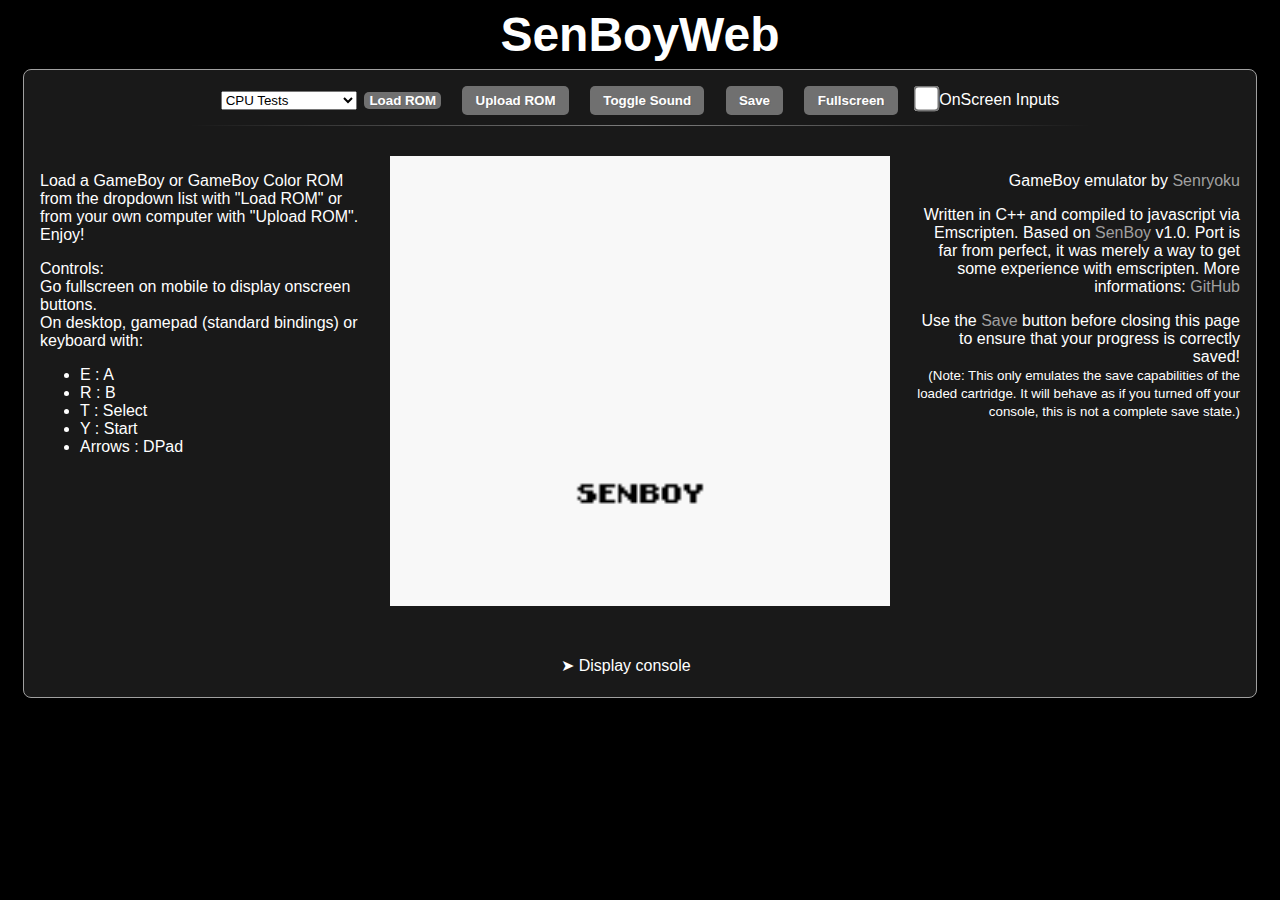
==== SenBoyWasm/index.html @ fdf546e2 "SenBoyWasm" ====
<!doctype html>
<html lang="en-us">
  <head>
    <meta charset="utf-8">
    <meta http-equiv="Content-Type" content="text/html; charset=utf-8">
    <title>SenBoyWeb</title>
    <link rel="stylesheet" type="text/css" href="style.css" />
  </head>
  <body>
	<h1>SenBoyWeb</h1>
	<div id="global_container">
	<span id='controls'>
		<span>
			<select id="dropdown-roms">
				<option value="roms/cpu_instrs.gb">CPU Tests</option>
				<option value="roms/GB Tic-Tac-Toe (PD) [a1].gb">GB Tic-Tac-Toe</option>
				<option value="roms/pocket.gb">Pocket Demo</option>
				<option value="roms/James Bond Demo (PD).gb">James Bond Demo</option>
				<option value="roms/Witness, The (PD) [M].gb">The Witness</option>
			</select>
			<input type="button" id="server-roms" value="Load ROM">
		</span>
		<span><input type="button" id="load-rom" value="Upload ROM"><input class="hidden" type="file" id="file-input"></span>
		<span><input type="button" id="sound-control" value="Toggle Sound"></span>
		<!--<span><input type="button" id="toggle-bios" value="Toggle BootROM"></span>-->
		<span><input type="button" id="save-ram" value="Save"></span>
		<!--<span><input class="button" type="button" value="Fullscreen" onclick="Module.requestFullScreen(false, false)" id="Fullscreen"></span>-->
		<span><input class="button" type="button" value="Fullscreen" id="Fullscreen"></span>
		<span><label><input type="checkbox" value="onscreen_inputs" id="onscreen_inputs">OnScreen Inputs</label></span>
		</span>
	</span>
	<hr />
	<script type='text/javascript' src='js/loadrom.js'></script>
	<script type='text/javascript' src='js/soundcontrol.js'></script>
	<script type='text/javascript' src='js/bios.js'></script>
	<script type='text/javascript' src='js/save.js'></script>

    <div class="emscripten">
		<div class="spinner" id='spinner'></div>
		<div class="emscripten" id="status">Downloading...</div>
		<progress value="0" max="100" id="progress" hidden=1></progress>
    </div>
    
	<div class="emscripten_border">
		<div id="InfoLeft">
			<p>
				Load a GameBoy or GameBoy Color ROM from the dropdown list with "Load ROM" or from your own computer with "Upload ROM".<br />
				Enjoy!
			</p>
			
			<div>
				Controls:<br /> 
				Go fullscreen on mobile to display onscreen buttons.<br />
				On desktop, gamepad (standard bindings) or keyboard with:
				<ul><li>E : A</li><li>R : B</li><li>T : Select</li><li>Y : Start</li><li>Arrows : DPad</ul>
			</div>
		</div>
		<div id="canvas_container">
			<div id="gameboy">
				<div class="fullscreen_inputs input_left">
					<input type="button" class="gbinput dir" id="Gameboy_Up_full" style="border-radius: 0.5em 0.5em 0 0;"
						ontouchstart="simulateKeyEvent('keydown', 38, 0)" ontouchend="simulateKeyEvent('keyup', 38, 0)"
						onmousedown="simulateKeyEvent('keydown', 38, 0)" onmouseup="simulateKeyEvent('keyup', 38, 0)" value="&#9650;">
					<br />
					<input type="button" class="gbinput dir" id="Gameboy_Left_full" style="border-radius: 0.5em 0 0 0.5em;"
						ontouchstart="simulateKeyEvent('keydown', 37, 0)" ontouchend="simulateKeyEvent('keyup', 37, 0)"
						onmousedown="simulateKeyEvent('keydown', 37, 0)" onmouseup="simulateKeyEvent('keyup', 37, 0)" value="&#9668;">
					<input type="button" class="gbinput dir" id="Gameboy_Right_full" style="border-radius: 0 0.5em 0.5em 0;"
						ontouchstart="simulateKeyEvent('keydown', 39, 0)" ontouchend="simulateKeyEvent('keyup', 39, 0)"
						onmousedown="simulateKeyEvent('keydown', 39, 0)" onmouseup="simulateKeyEvent('keyup', 39, 0)" value="&#9658;">
					<br />
					<input type="button" class="gbinput dir" id="Gameboy_Down_full" style="border-radius: 0 0 0.5em 0.5em;"
						ontouchstart="simulateKeyEvent('keydown', 40, 0)" ontouchend="simulateKeyEvent('keyup', 40, 0)"
						onmousedown="simulateKeyEvent('keydown', 40, 0)" onmouseup="simulateKeyEvent('keyup', 40, 0)" value="&#9660;">
				</div>
				
				<canvas class="emscripten" id="canvas" oncontextmenu="event.preventDefault()"></canvas>
			
				<div class="fullscreen_inputs input_right">
					<input type="button" class="button gbinput gbbutton" id="Gameboy_B_full"
						ontouchstart="simulateKeyEvent('keydown', 82, 'R')" ontouchend="simulateKeyEvent('keyup', 82, 'R')"
						 onmousedown="simulateKeyEvent('keydown', 82, 'R')" onmouseup="simulateKeyEvent('keyup', 82, 'R')" value="B">
					<input type="button" class="button gbinput gbbutton" id="Gameboy_A_full"
						ontouchstart="simulateKeyEvent('keydown', 69, 'E')" ontouchend="simulateKeyEvent('keyup', 69, 'E')"
						 onmousedown="simulateKeyEvent('keydown', 69, 'E')" onmouseup="simulateKeyEvent('keyup', 69, 'E')" value="A">
				</div>
				<div class="fullscreen_inputs input_right input_bottom">
					<input type="button" class="gbinput startselect" id="Gameboy_Select_full" 
						ontouchstart="simulateKeyEvent('keydown', 84, 'T')" ontouchend="simulateKeyEvent('keyup', 84, 'T')"
						onmousedown="simulateKeyEvent('keydown', 84, 'T')" onmouseup="simulateKeyEvent('keyup', 84, 'T')" value="Select">
					<input type="button" class="gbinput startselect" id="Gameboy_Start_full" 
						ontouchstart="simulateKeyEvent('keydown', 89, 'Y')" ontouchend="simulateKeyEvent('keyup', 89, 'Y')"
						onmousedown="simulateKeyEvent('keydown', 89, 'Y')" onmouseup="simulateKeyEvent('keyup', 89, 'Y')" value="Start">
				</div>
			</div>
		</div>
		<div id="InfoRight">
			<p>
				GameBoy emulator by <a href="http://senryoku.github.io">Senryoku</a>
			</p>
			<p>
				Written in C++ and compiled to javascript via Emscripten. Based on <a href="https://github.com/Senryoku/SenBoy">SenBoy</a> v1.0.
				Port is far from perfect, it was merely a way to get some experience with emscripten.
				More informations: <a href="https://github.com/Senryoku/SenBoy">GitHub</a>
			</p>
			
			<p>
				Use the <a onclick="save_ram()">Save</a> button before closing this page to ensure that your progress is correctly saved!<br />
				<small>(Note: This only emulates the save capabilities of the loaded cartridge. It will behave as if you turned off your console, this is not a complete save state.)</small>
			</p>
		</div>
		<div style="clear:both;"></div>
    </div>
	<label class="collapse" for="_1">➤ Display console</label>
	<input id="_1" type="checkbox">
    <textarea id="output" rows="8"></textarea>

    <script type='text/javascript'>
		function is_touch_device() {
			return (('ontouchstart' in window)
				|| (navigator.MaxTouchPoints > 0)
				|| (navigator.msMaxTouchPoints > 0));
		}
		
      var statusElement = document.getElementById('status');
      var progressElement = document.getElementById('progress');
      var spinnerElement = document.getElementById('spinner');
	  
	  window.onblur = function () { stop_sound() };
	  window.onfocus = function () { check_sound() };
	  
      var Module = {
        preRun: [],
        postRun: [],
        print: (function() {
          var element = document.getElementById('output');
          if (element) element.value = ''; // clear browser cache
          return function(text) {
            if (arguments.length > 1) text = Array.prototype.slice.call(arguments).join(' ');
            // These replacements are necessary if you render to raw HTML
            //text = text.replace(/&/g, "&amp;");
            //text = text.replace(/</g, "&lt;");
            //text = text.replace(/>/g, "&gt;");
            //text = text.replace('\n', '<br>', 'g');
            console.log(text);
            if (element) {
              element.value += text + "\n";
              element.scrollTop = element.scrollHeight; // focus on bottom
            }
          };
        })(),
        printErr: function(text) {
          if (arguments.length > 1) text = Array.prototype.slice.call(arguments).join(' ');
          if (0) { // XXX disabled for safety typeof dump == 'function') {
            dump(text + '\n'); // fast, straight to the real console
          } else {
            console.error(text);
          }
        },
        canvas: (function() {
          var canvas = document.getElementById('canvas');
	  
          // As a default initial behavior, pop up an alert when webgl context is lost. To make your
          // application robust, you may want to override this behavior before shipping!
          // See http://www.khronos.org/registry/webgl/specs/latest/1.0/#5.15.2
          canvas.addEventListener("webglcontextlost", function(e) { alert('WebGL context lost. You will need to reload the page.'); e.preventDefault(); }, false);

          return canvas;
        })(),
        setStatus: function(text) {
          if (!Module.setStatus.last) Module.setStatus.last = { time: Date.now(), text: '' };
          if (text === Module.setStatus.text) return;
          var m = text.match(/([^(]+)\((\d+(\.\d+)?)\/(\d+)\)/);
          var now = Date.now();
          if (m && now - Date.now() < 30) return; // if this is a progress update, skip it if too soon
          if (m) {
            text = m[1];
            progressElement.value = parseInt(m[2])*100;
            progressElement.max = parseInt(m[4])*100;
            progressElement.hidden = false;
            spinnerElement.hidden = false;
          } else {
            progressElement.value = null;
            progressElement.max = null;
            progressElement.hidden = true;
            if (!text) spinnerElement.style.display = 'none';
          }
          statusElement.innerHTML = text;
        },
        totalDependencies: 0,
        monitorRunDependencies: function(left) {
          this.totalDependencies = Math.max(this.totalDependencies, left);
          Module.setStatus(left ? 'Preparing... (' + (this.totalDependencies-left) + '/' + this.totalDependencies + ')' : 'All downloads complete.');
        }
      };
      Module.setStatus('Downloading...');
      window.onerror = function(event) {
        // TODO: do not warn on ok events like simulating an infinite loop or exitStatus
        Module.setStatus('Exception thrown, see JavaScript console');
        spinnerElement.style.display = 'none';
        Module.setStatus = function(text) {
          if (text) Module.printErr('[post-exception status] ' + text);
        };
      };
	  
		function simulateKeyEvent(eventType, keyCode, charCode) {
			var e = document.createEventObject ? document.createEventObject() : document.createEvent("Events");
			if (e.initEvent) e.initEvent(eventType, true, true);

			e.keyCode = keyCode;
			e.which = keyCode;
			e.charCode = charCode;

			// Dispatch directly to Emscripten's html5.h API (use this if page uses emscripten/html5.h event handling):
			if (typeof JSEvents !== 'undefined' && JSEvents.eventHandlers && JSEvents.eventHandlers.length > 0) {
				for(var i = 0; i < JSEvents.eventHandlers.length; ++i) {
					if ((JSEvents.eventHandlers[i].target == Module['canvas'] || JSEvents.eventHandlers[i].target == window)
						&& JSEvents.eventHandlers[i].eventTypeString == eventType) {
						JSEvents.eventHandlers[i].handlerFunc(e);
					}
				}
			} else {
				// Dispatch to browser for real (use this if page uses SDL or something else for event handling):
				Module['canvas'].dispatchEvent ? Module['canvas'].dispatchEvent(e) : Module['canvas'].fireEvent("on" + eventType, e);
			}
			//console.log("Simulate " + eventType + " " + keyCode); 
		}
		
		// https://github.com/sindresorhus/screenfull.js/
		(function () {
			'use strict';

			var isCommonjs = typeof module !== 'undefined' && module.exports;
			var keyboardAllowed = typeof Element !== 'undefined' && 'ALLOW_KEYBOARD_INPUT' in Element;

			var fn = (function () {
				var val;
				var valLength;

				var fnMap = [
					[
						'requestFullscreen',
						'exitFullscreen',
						'fullscreenElement',
						'fullscreenEnabled',
						'fullscreenchange',
						'fullscreenerror'
					],
					// new WebKit
					[
						'webkitRequestFullscreen',
						'webkitExitFullscreen',
						'webkitFullscreenElement',
						'webkitFullscreenEnabled',
						'webkitfullscreenchange',
						'webkitfullscreenerror'

					],
					// old WebKit (Safari 5.1)
					[
						'webkitRequestFullScreen',
						'webkitCancelFullScreen',
						'webkitCurrentFullScreenElement',
						'webkitCancelFullScreen',
						'webkitfullscreenchange',
						'webkitfullscreenerror'

					],
					[
						'mozRequestFullScreen',
						'mozCancelFullScreen',
						'mozFullScreenElement',
						'mozFullScreenEnabled',
						'mozfullscreenchange',
						'mozfullscreenerror'
					],
					[
						'msRequestFullscreen',
						'msExitFullscreen',
						'msFullscreenElement',
						'msFullscreenEnabled',
						'MSFullscreenChange',
						'MSFullscreenError'
					]
				];

				var i = 0;
				var l = fnMap.length;
				var ret = {};

				for (; i < l; i++) {
					val = fnMap[i];
					if (val && val[1] in document) {
						for (i = 0, valLength = val.length; i < valLength; i++) {
							ret[fnMap[0][i]] = val[i];
						}
						return ret;
					}
				}

				return false;
			})();

			var screenfull = {
				request: function (elem) {
					var request = fn.requestFullscreen;

					elem = elem || document.documentElement;

					// Work around Safari 5.1 bug: reports support for
					// keyboard in fullscreen even though it doesn't.
					// Browser sniffing, since the alternative with
					// setTimeout is even worse.
					if (/5\.1[\.\d]* Safari/.test(navigator.userAgent)) {
						elem[request]();
					} else {
						elem[request](keyboardAllowed && Element.ALLOW_KEYBOARD_INPUT);
					}
				},
				exit: function () {
					document[fn.exitFullscreen]();
				},
				toggle: function (elem) {
					if (this.isFullscreen) {
						this.exit();
					} else {
						this.request(elem);
					}
				},
				raw: fn
			};

			if (!fn) {
				if (isCommonjs) {
					module.exports = false;
				} else {
					window.screenfull = false;
				}

				return;
			}

			Object.defineProperties(screenfull, {
				isFullscreen: {
					get: function () {
						return Boolean(document[fn.fullscreenElement]);
					}
				},
				element: {
					enumerable: true,
					get: function () {
						return document[fn.fullscreenElement];
					}
				},
				enabled: {
					enumerable: true,
					get: function () {
						// Coerce to boolean in case of old WebKit
						return Boolean(document[fn.fullscreenEnabled]);
					}
				}
			});

			if (isCommonjs) {
				module.exports = screenfull;
			} else {
				window.screenfull = screenfull;
			}
		})();
	
		const fullscreen_elem = document.getElementById('gameboy');
		const canvas = document.getElementById('canvas');

		document.getElementById('Fullscreen').addEventListener('click', () => {
			if (screenfull.enabled) {
				screenfull.request(fullscreen_elem);
			}
		});
		
		// Prevents double tap (zoom) on mobile.
		var tapedTwice = false;
		function tapHandler(event) {
			if(!tapedTwice) {
				tapedTwice = true;
				setTimeout( function() { tapedTwice = false; }, 300 );
				return false;
			}
			event.preventDefault();
		}
 
		var fullscreen_inputs = document.getElementsByClassName("fullscreen_inputs");
		var fullscreen_gbinputs = document.getElementsByClassName("gbinput");
		var use_onscreen_inputs = document.getElementById("onscreen_inputs");
		use_onscreen_inputs.checked = is_touch_device();

		if (screenfull.enabled) {
			document.addEventListener(screenfull.raw.fullscreenchange, () => {
				console.log(screenfull.isFullscreen ? 'Going Fullscreen' : 'Leaving Fullscreen');
				canvas.style.width = screenfull.isFullscreen ? "auto" : "500px";
				canvas.style.height = screenfull.isFullscreen ? "100%" : "auto";
				
				if(use_onscreen_inputs.checked)
				{
					for (i = 0; i < fullscreen_inputs.length; i++) {
						fullscreen_inputs[i].style.display = screenfull.isFullscreen ? "block" : "none";
					}
					
					if(screenfull.isFullscreen) {
						fullscreen_elem.addEventListener("touchstart", tapHandler);
						
						document.addEventListener('touchstart',handle_touchstart, false);
						document.addEventListener('touchmove', handle_touchmove, false);
						document.addEventListener('touchend', handle_touchend, false);
					} else {
						fullscreen_elem.removeEventListener("touchstart", tapHandler);
						
						document.removeEventListener('touchstart',handle_touchstart, false);
						document.removeEventListener('touchmove', handle_touchmove, false);
						document.removeEventListener('touchend', handle_touchend, false);
					}
				}
				
				if(!screenfull.isFullscreen)
					save_ram();
			});
		}
		
		// Handles switching between buttons without lifting fingers
		var touched_element = null;
		
		function handle_touchstart(event) {
			//event.preventDefault();
			var touch = event.touches[0];
			var over = document.elementFromPoint(touch.pageX, touch.pageY);
			if(Array.indexOf(fullscreen_gbinputs, over) != -1)
			{
				touched_element = over;
			}
		}
		
		function handle_touchmove(event) {
			//event.preventDefault();
			var touch = event.touches[0];
			var over = document.elementFromPoint(touch.pageX,touch.pageY);
			if (touched_element != null && touched_element !== over) {
				var e = document.createEvent('TouchEvent');
				e.initTouchEvent("touchend", true, true, window, 1, false, false, false, false, null, null, null);
				touched_element.dispatchEvent(e);
				touched_element = null;
			}
				
			if(touched_element !== over && Array.indexOf(fullscreen_gbinputs, over) != -1)
			{
				var start = document.createEvent('TouchEvent');
				start.initTouchEvent("touchstart", true, true, window, 1, false, false, false, false, event.touches, null, null);
				over.dispatchEvent(start)
			}
		}
		
		function handle_touchend(event) {
			if(touched_element !== null && touched_element)
			{
				var tmp = touched_element;
				touched_element = null;
				var e = document.createEvent('TouchEvent');
				e.initTouchEvent("touchend", true, true, window, 1, false, false, false, false, null, null, null);
				tmp.dispatchEvent(e);
			}
		}
    </script>
    <script>

        (function() {
          var memoryInitializer = 'index.html.mem';
          if (typeof Module['locateFile'] === 'function') {
            memoryInitializer = Module['locateFile'](memoryInitializer);
          } else if (Module['memoryInitializerPrefixURL']) {
            memoryInitializer = Module['memoryInitializerPrefixURL'] + memoryInitializer;
          }
          var xhr = Module['memoryInitializerRequest'] = new XMLHttpRequest();
          xhr.open('GET', memoryInitializer, true);
          xhr.responseType = 'arraybuffer';
          xhr.send(null);
        })();

        var script = document.createElement('script');
        script.src = "index.js";
        document.body.appendChild(script);
	</script>
  </body>
</html>
---- SenBoyWasm/style.css ----
body
{
	font-family: "Palatino Linotype", "Book Antiqua", Palatino, serif;
	
	margin: auto;
	text-align: center;
	background-color: black;
	color: white;
	font-family: arial;
	margin: 0;
	padding: none;
}

h1
{
	font-size: 3em;
	padding: 0em;
	margin: 0.15em;
}

a
{
	color: #A0A0A0;
	text-decoration: none;
}

a:hover
{
	color: #FFFFFF;
}

#global_container
{
	width: 1200px;
	background: #191919;
	display: block;
	margin: auto;
	padding: 1em;
	
	border-width: 1px;
	border-style: solid;
	border-color: #A0A0A0;
	
	border-radius: 8px;
}

.emscripten {
	padding-right: 0;
	margin-left: auto;
	margin-right: auto;
	display: block;
}

div.emscripten { text-align: center; }     
 
div.emscripten_border {
	border: 0px;
	width: 100%;
}

#canvas_container
{
	width: 500px;
	float:left;
}

/* the canvas *must not* have any border or padding, or mouse coords will be wrong */
canvas.emscripten {
	width: 500px;
	border: 0px none;
	margin: auto;
}

.spinner {
	height: 30px;
	width: 30px;
	margin: 0;
	margin-top: 20px;
	margin-left: 20px;
	display: inline-block;
	vertical-align: top;

	-webkit-animation: rotation .8s linear infinite;
	-moz-animation: rotation .8s linear infinite;
	-o-animation: rotation .8s linear infinite;
	animation: rotation 0.8s linear infinite;

	border-left: 5px solid rgb(235, 235, 235);
	border-right: 5px solid rgb(235, 235, 235);
	border-bottom: 5px solid rgb(235, 235, 235);
	border-top: 5px solid rgb(120, 120, 120);

	border-radius: 100%;
	background-color: rgb(189, 215, 46);
}

@-webkit-keyframes rotation {
	from {-webkit-transform: rotate(0deg);}
	to {-webkit-transform: rotate(360deg);}
}
@-moz-keyframes rotation {
	from {-moz-transform: rotate(0deg);}
	to {-moz-transform: rotate(360deg);}
}
@-o-keyframes rotation {
	from {-o-transform: rotate(0deg);}
	to {-o-transform: rotate(360deg);}
}
@keyframes rotation {
	from {transform: rotate(0deg);}
	to {transform: rotate(360deg);}
}

#status {
	display: inline-block;
	vertical-align: top;
	margin-top: 30px;
	margin-left: 20px;
	font-weight: bold;
	color: rgb(120, 120, 120);
}

#progress {
	height: 20px;
	width: 30px;
}

#header {
}

#InfoLeft {
	position: relative;
	float: left;
	text-align: left;
	width: calc(50% - 250px);
	height: 500px;
}

#InfoLeft p
{
	padding-right: 25px;
}

#InfoRight {
	position: relative;
	float: right;
	text-align: right;
	width: calc(50% - 250px);
	height: 500px;
}

#InfoRight p
{
	padding-left: 25px;
}

#controls {
}

#controls span
{
	margin-right: 5px;
	margin-left: 5px;
}

#output {
	width: 100%;
	height: 200px;
	max-width: 100%;
	
	border-left: 0px;
	border-right: 0px;
	display: block;
	background-color: black;
	color: white;
	font-family: 'Lucida Console', Monaco, monospace;
	outline: none;
}

.collapse
{
	max-height: 300px;
	opacity: 1;
	transition: opacity 0.5s, max-height 0.5s ease;
}

.collapse + input
{
	opacity: 0;
	max-height: 0;
	overflow: hidden;
	transition: opacity 0.5s, max-height 0.5s ease;
}

.collapse + input + *
{
	opacity: 0;
	max-height: 0;
	overflow: hidden;
	transition: opacity 0.5s, max-height 0.5s ease;
}

.collapse + input:checked + *
{
	max-height: 300px;
	opacity: 1;
	transition: opacity 0.5s, max-height 0.5s ease;
}

hr
{
	border: 0;
	height: 1px;
	margin: 150px;
	margin-top: 10px;
	margin-bottom: 0px;
	background-image: linear-gradient(to right, rgba(0, 0, 0, 0), rgba(160, 160, 160, 0.75), rgba(0, 0, 0, 0));
}

input[type="checkbox"] {
	transform:scale(2, 2);
	margin-right: 0.5em;
}

input[type="button"] {
    margin: 0 0.25em;
    padding: 0.5em 1em;
    display: inline;
    background: #707070;
    border: none;
    color: #fff;
    cursor: pointer;
    font-weight: bold;
    border-radius: 5px;
    -moz-border-radius: 5px;
    -webkit-border-radius: 5px;
    text-shadow: 1px 1px #666;
}

input[type="button"]:hover {
    background: #999;
}

select + input[type="button"] {
    padding: 1px 5px;
}

.hidden
{
	display:none;
}

#gameboy {
	width: 100%;
	height: 100%;
	
	position: relative;
	vertical-align:middle;
}

.fullscreen_inputs {
	display: none;
	position: absolute;
	top: 50%;
	transform: translateY(-50%);
}

.fullscreen_inputs input[type="button"] {
	padding: 0;
	font-size: 2em;
    color: rgba(255, 255, 255, 0.5);
    background: rgba(255, 255, 255, 0.1);
}

input[type="button"].dir {
	border-radius: 0px;
    -moz-border-radius: 0px;
    -webkit-border-radius: 0px;
	width: 2.5em;
	height: 2.5em;
	margin-left: 1.25em;
	margin-right: 1.25em;
}

input[type="button"].gbbutton {
    border-radius: 1.5em;
    -moz-border-radius: 1.5em;
    -webkit-border-radius: 1.5em;
	width: 3em;
	height: 3em;
	margin-left: 1em;
	margin-top: 2em;
}

input[type="button"].startselect {
	margin-left: 1em;
	width: 4em;
	height: 1.5em;
    border-radius: 1em;
    -moz-border-radius: 1em;
    -webkit-border-radius: 1em;
}

.fullscreen_inputs.input_left {
	left: 2em;
}

.fullscreen_inputs.input_right {
	right: 2em;
}

.fullscreen_inputs.input_bottom {
	top: auto;
	bottom: 2em;
}
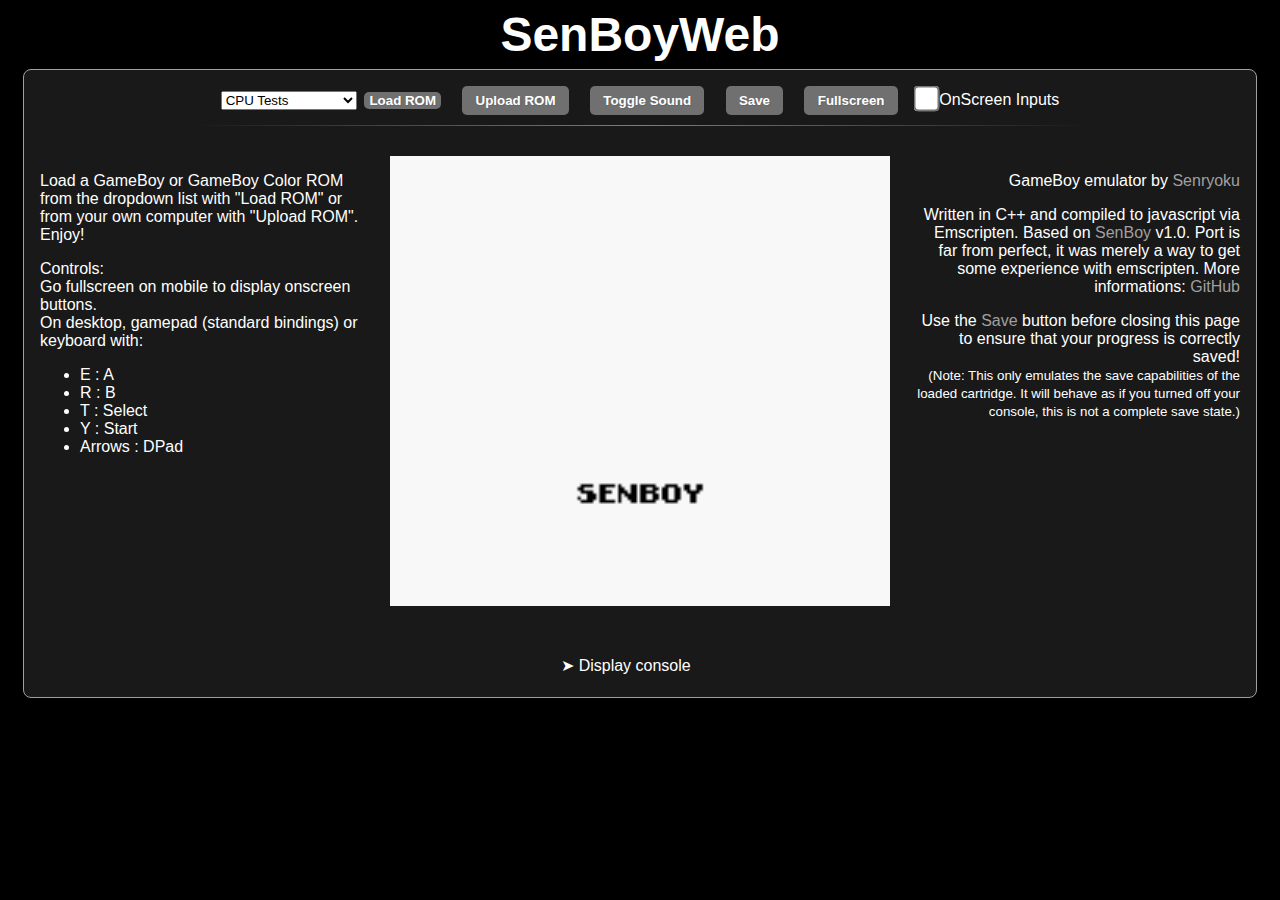
==== commit 387a27d3: "SenBoyWeb update" ====
--- a/SenBoyWasm/index.html
+++ b/SenBoyWasm/index.html
@@ -1,12 +1,12 @@
 <!doctype html>
 <html lang="en-us">
-  <head>
-    <meta charset="utf-8">
-    <meta http-equiv="Content-Type" content="text/html; charset=utf-8">
-    <title>SenBoyWeb</title>
-    <link rel="stylesheet" type="text/css" href="style.css" />
-  </head>
-  <body>
+<head>
+	<meta charset="utf-8">
+	<meta http-equiv="Content-Type" content="text/html; charset=utf-8">
+	<title>SenBoyWeb</title>
+	<link rel="stylesheet" type="text/css" href="style.css" />
+</head>
+<body>
 	<h1>SenBoyWeb</h1>
 	<div id="global_container">
 	<span id='controls'>
@@ -470,22 +470,22 @@
     </script>
     <script>
 
-        (function() {
-          var memoryInitializer = 'index.html.mem';
-          if (typeof Module['locateFile'] === 'function') {
-            memoryInitializer = Module['locateFile'](memoryInitializer);
-          } else if (Module['memoryInitializerPrefixURL']) {
-            memoryInitializer = Module['memoryInitializerPrefixURL'] + memoryInitializer;
-          }
-          var xhr = Module['memoryInitializerRequest'] = new XMLHttpRequest();
-          xhr.open('GET', memoryInitializer, true);
-          xhr.responseType = 'arraybuffer';
-          xhr.send(null);
-        })();
-
-        var script = document.createElement('script');
-        script.src = "index.js";
-        document.body.appendChild(script);
+		(function() {
+			var memoryInitializer = 'index.html.mem';
+			if (typeof Module['locateFile'] === 'function') {
+				memoryInitializer = Module['locateFile'](memoryInitializer);
+			} else if (Module['memoryInitializerPrefixURL']) {
+				memoryInitializer = Module['memoryInitializerPrefixURL'] + memoryInitializer;
+			}
+			var xhr = Module['memoryInitializerRequest'] = new XMLHttpRequest();
+			xhr.open('GET', memoryInitializer, true);
+			xhr.responseType = 'arraybuffer';
+			xhr.send(null);
+		})();
+
+		var script = document.createElement('script');
+		script.src = "index.js";
+		document.body.appendChild(script);
 	</script>
-  </body>
+</body>
 </html>
